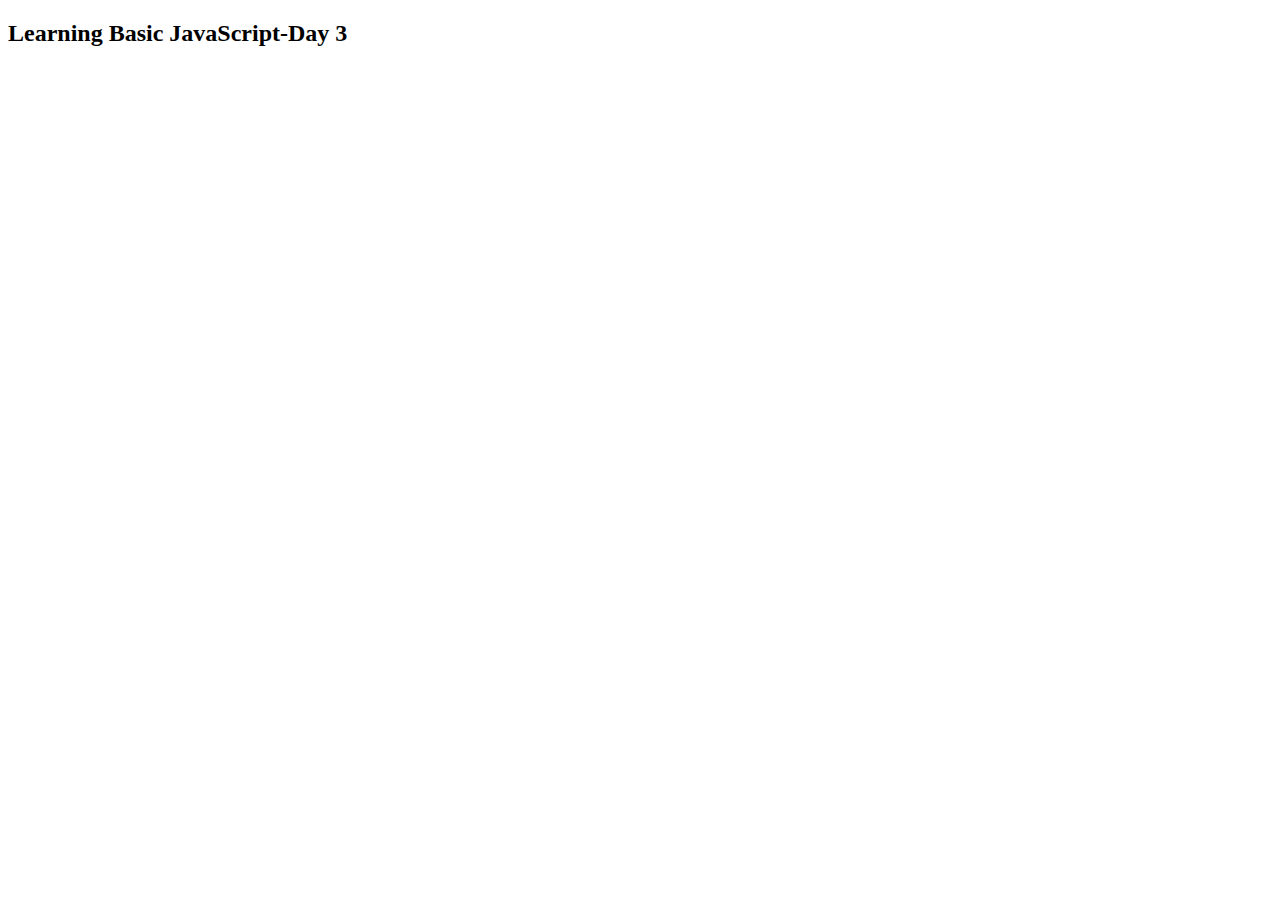
==== Day3/index.html @ f8fac800 "test" ====
<!DOCTYPE html>
<html lang="en">
<head>
    <meta charset="UTF-8">
    <meta name="viewport" content="width=device-width, initial-scale=1.0">
    <title>Basic JavaScript</title>
</head>
<body>
    <h2>Learning Basic JavaScript-Day 3</h2>
    <script src="index.js"></script>
    

</body>
</html>
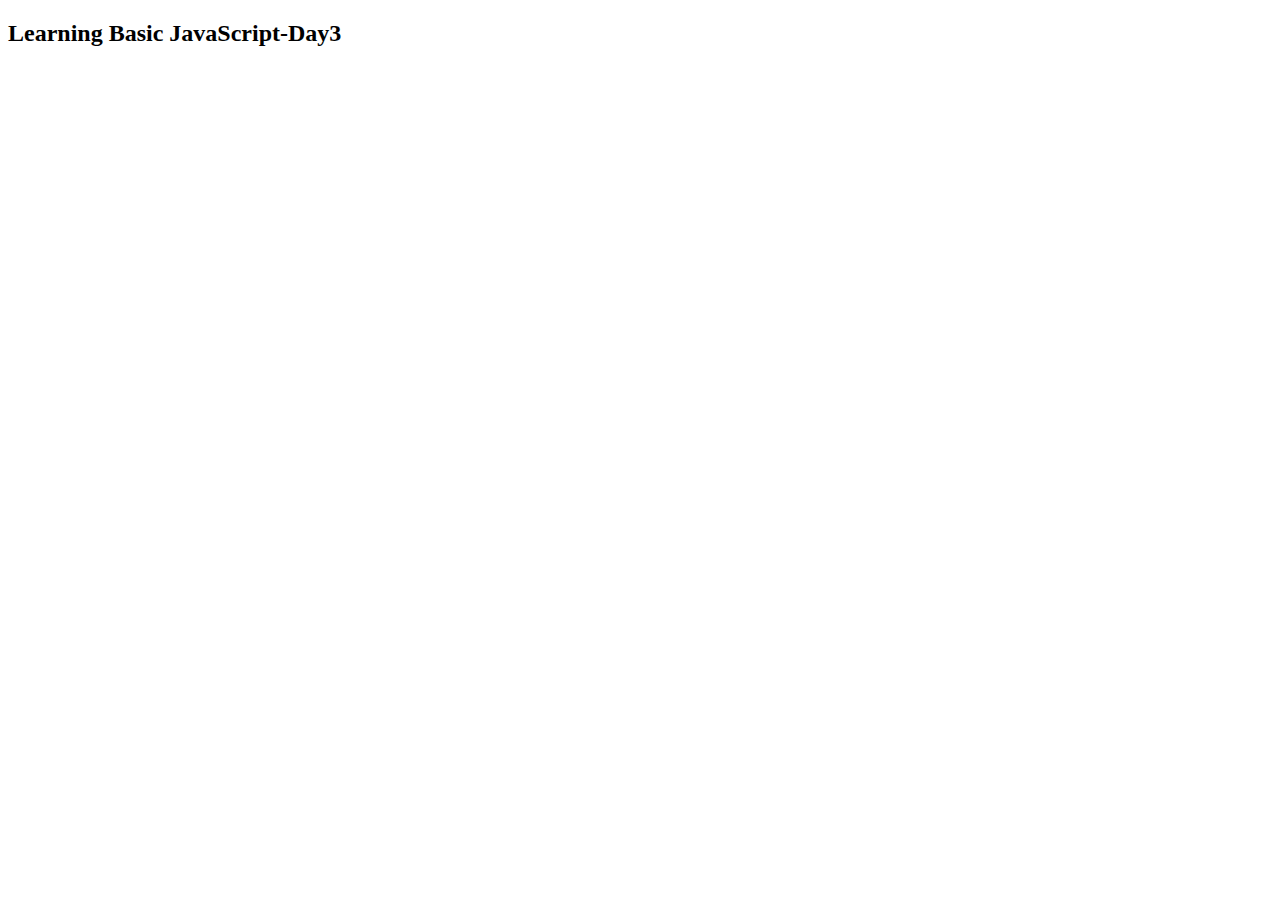
==== commit 841df4de: "json" ====
--- a/Day3/index.html
+++ b/Day3/index.html
@@ -6,7 +6,7 @@
     <title>Basic JavaScript</title>
 </head>
 <body>
-    <h2>Learning Basic JavaScript-Day 3</h2>
+    <h2>Learning Basic JavaScript-Day3</h2>
     <script src="index.js"></script>
     
 
